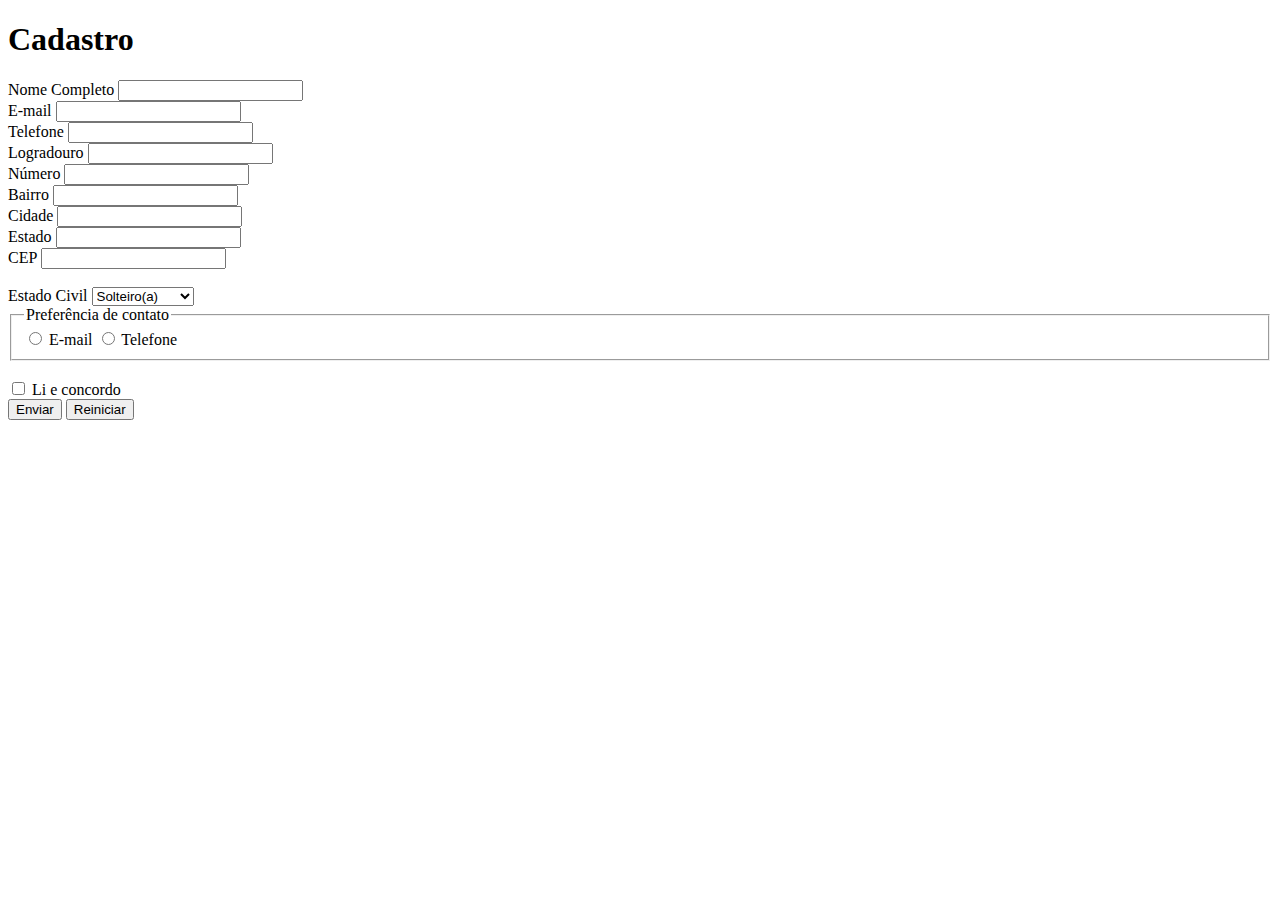
==== index.html @ 299e1cbb "adiciona os BRs" ====
<!DOCTYPE html>
<html lang="pt-BR">
<head>
<meta charset="UTF-8">
<meta http-equiv="X-UA-Compatible" content="IE=edge">
<meta name="viewport" content="width=device-width, initial-scale=1.0">

<link rel="stylesheet" href="style.css">
<title>Formulário de Cadastro</title>
</head>



<body>
<div class="form-cadastro">
<form>
<h1>Cadastro</h1>



<label for="nome">Nome Completo</label>
<input type="text" name="nome" id="nome">

<br/>
<label for="email">E-mail</label>
<input type="email" name="email" id="email">


<br/>

<label for="telefone">Telefone</label>
<input type="tel" name="telefone" id="telefone">


<br/>

<div class="endereco">
<label for="logradouro">Logradouro</label>
<input type="text" name="logradouro" id="logradouro">


<br/>

<label for="numero">Número</label>
<input type="number" name="numero" id="numero">


<br/>

<label for="bairro">Bairro</label>
<input type="text" name="bairro" id="bairro">

<br/>


<label for="cidade">Cidade</label>
<input type="text" name="cidade" id="cidade">

<br/>


<label for="estado">Estado</label>
<input type="text" name="estado" id="estado">

<br/>


<label for="cep">CEP</label>
<input type="text" name="cep" id="cep">
</div>


<br/>

<label for="estado-civil">Estado Civil</label>
<select name="estado-civil" id="estado-civil">
<option value="solteiro">Solteiro(a)</option>
<option value="casado">Casado(a)</option>
<option value="divorciado">Divorciado(a)</option>
<option value="viuvo">Viúvo(a)</option>
<option value="separado">Separado(a)</option>
</select>


<br/>

<fieldset>
<legend>Preferência de contato</legend>
<input type="radio" name="contato" id="por-email"
value="por-email">
<label for="por-email">E-mail</label>
<input type="radio" name="contato" id="por-telefone"
value="por-telefone">
<label for="por-telefone">Telefone</label>
</fieldset>


<br/>

<div class="termos">
<input type="checkbox" name="concorda-termo"
id="concorda-termo">
<label for="concorda-termo">Li e concordo</label>
</div>
<div class="botoes">
<button class="enviar">Enviar</button>
<button class="reiniciar">Reiniciar</button>
</div>
</form>
</div>
</body>



</html>
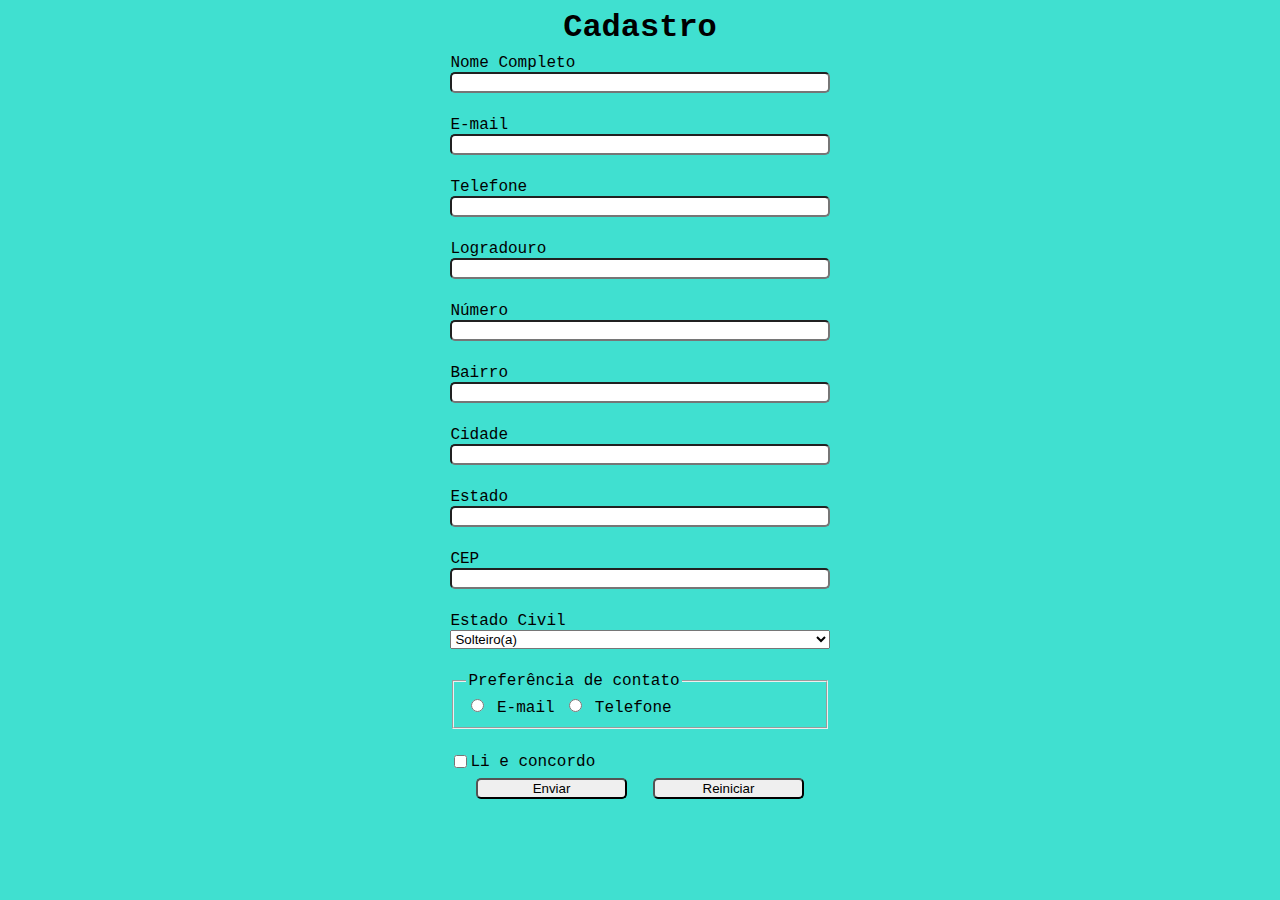
==== commit 779d7156: "correções finais" ====
--- a/index.html
+++ b/index.html
@@ -4,8 +4,12 @@
 <meta charset="UTF-8">
 <meta http-equiv="X-UA-Compatible" content="IE=edge">
 <meta name="viewport" content="width=device-width, initial-scale=1.0">
-
-<link rel="stylesheet" href="style.css">
+<style>
+body {
+    background-color: turquoise;
+}
+</style>
+<link rel="stylesheet" href="styles.css">
 <title>Formulário de Cadastro</title>
 </head>
 
--- a/styles.css
+++ b/styles.css
@@ -0,0 +1,66 @@
+body {
+    font-family: 'Courier New', Courier, monospace;
+    background-color: turquoise;
+}
+
+.form-cadastro {
+    display: flex;
+    flex-direction: row;
+    align-items: center;
+    justify-content: center;
+
+    margin-top: -20px;
+}
+
+form {
+    display: flex;
+    flex-direction: column;
+
+    width: 30%;
+}
+
+form h1 {
+    align-self: center;
+    margin-bottom: 2%;
+}
+
+form input {
+    margin-bottom: 5px;
+    border-radius: 5px;
+}
+
+.endereco {
+    display: flex;
+    flex-direction: column;
+}
+
+form fieldset {
+    margin-top: 5px;
+}
+
+form .termos {
+    display: flex;
+    flex-direction: row;
+
+    align-items: center;
+
+    margin-top: 5px;
+}
+
+form .botoes {
+    display: flex;
+    flex-direction: space;
+    align-items: center;
+    justify-content: space-evenly;
+
+    margin-top: 5px;
+}
+
+.botoes button {
+    width: 40%;
+    border-radius: 5px;
+}
+
+.botoes button:hover {
+    color: purple;
+}